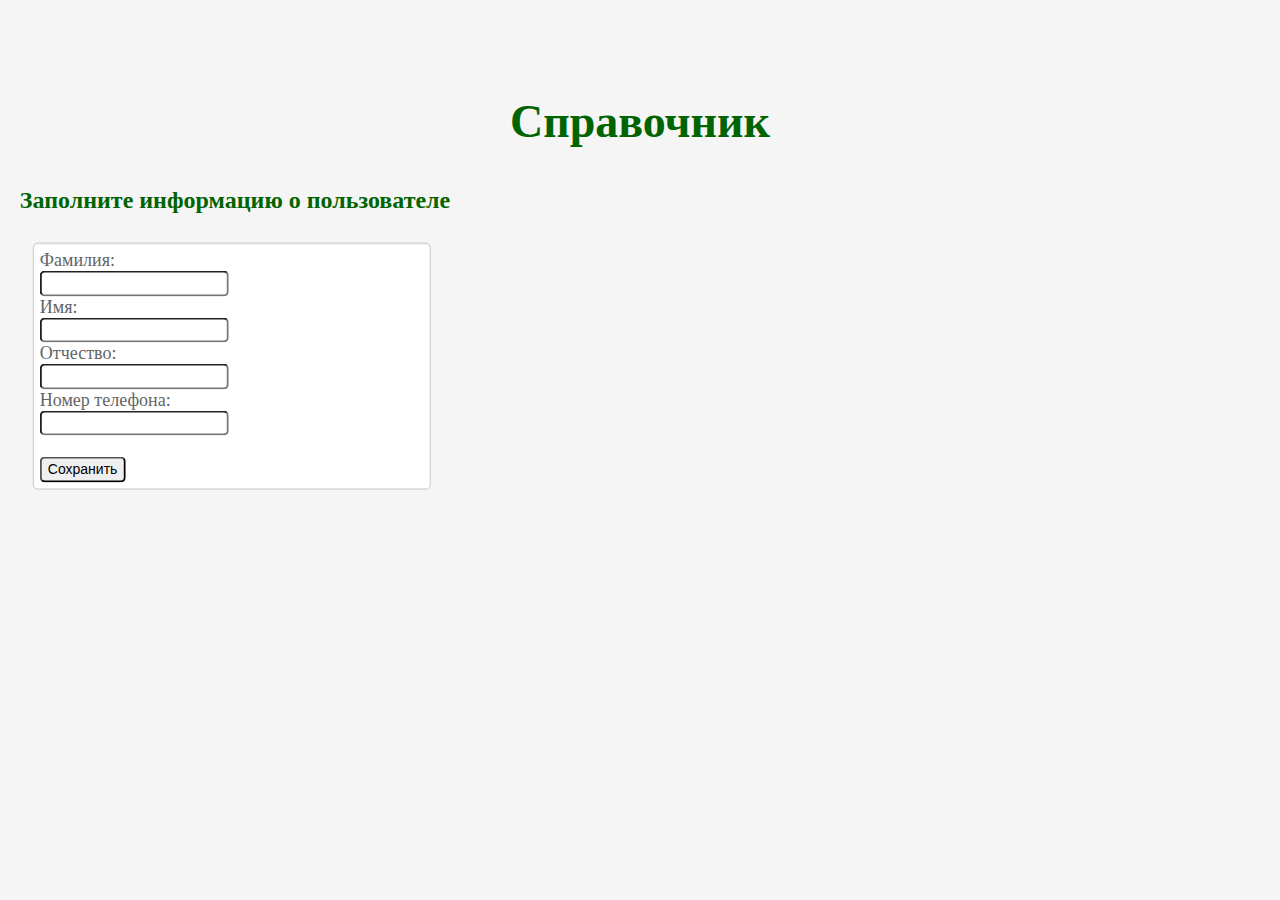
==== index.html @ 59a4aa99 "'fjwf'" ====
<!DOCTYPE html>
<html lang="en">
<head>
    <meta charset="UTF-8">
    <title>Информация о пользователе</title>
    <link rel="stylesheet" href="style.css">
</head>
<div>
<h1>Справочник</h1>
<h2>Заполните информацию о пользователе</h2>
<div id="forma"
<form>
    <label>Фамилия: </label>
    <input type="text" name="lastName">
    <label>Имя: </label>
    <input type="text" name="firsttName">
    <label>Отчество: </label>
    <input type="text" name="secondName">
    <label>Номер телефона: </label>
    <input type="tel" name="telephonNumber">
    <label>&nbsp; </label>
    <input type="submit" name="save" value="Сохранить">
</form>
</div>
</body>
</html>
---- style.css ----
body {
    background-color: whitesmoke;

}
h1 {
    position: absolute;
    top: 10%;
    left: 50%;
    transform: translate(-50%, -50%);
    font-size: 46px;
    color: darkgreen;
}

h2{
    position: absolute;
    top: 20%;
    left: 15%;
    transform: translate(-40%, -50%);
    font-size: 24px;
    color: darkgreen;
}
#forma{

    background: #fff;
    border: 1px solid #c6c7cc;
    box-shadow: inset 0 1px 1px rgba(0, 0, 0, .1);
    color: #636466;
    padding: 6px;
    margin-top: 6px;
    width: 30%;

    position: absolute;
    top: 40%;
    left: 15%;
    transform: translate(-40%, -50%);
    font-size: 18px;
    border-radius: 5px;
    overflow: hidden;

}

input {
    display: block;
    border-radius: 5px;
    font: 14px/1.4 "Helvetica Neue", Helvetica, Arial, sans-serif;
    margin: 0;
}
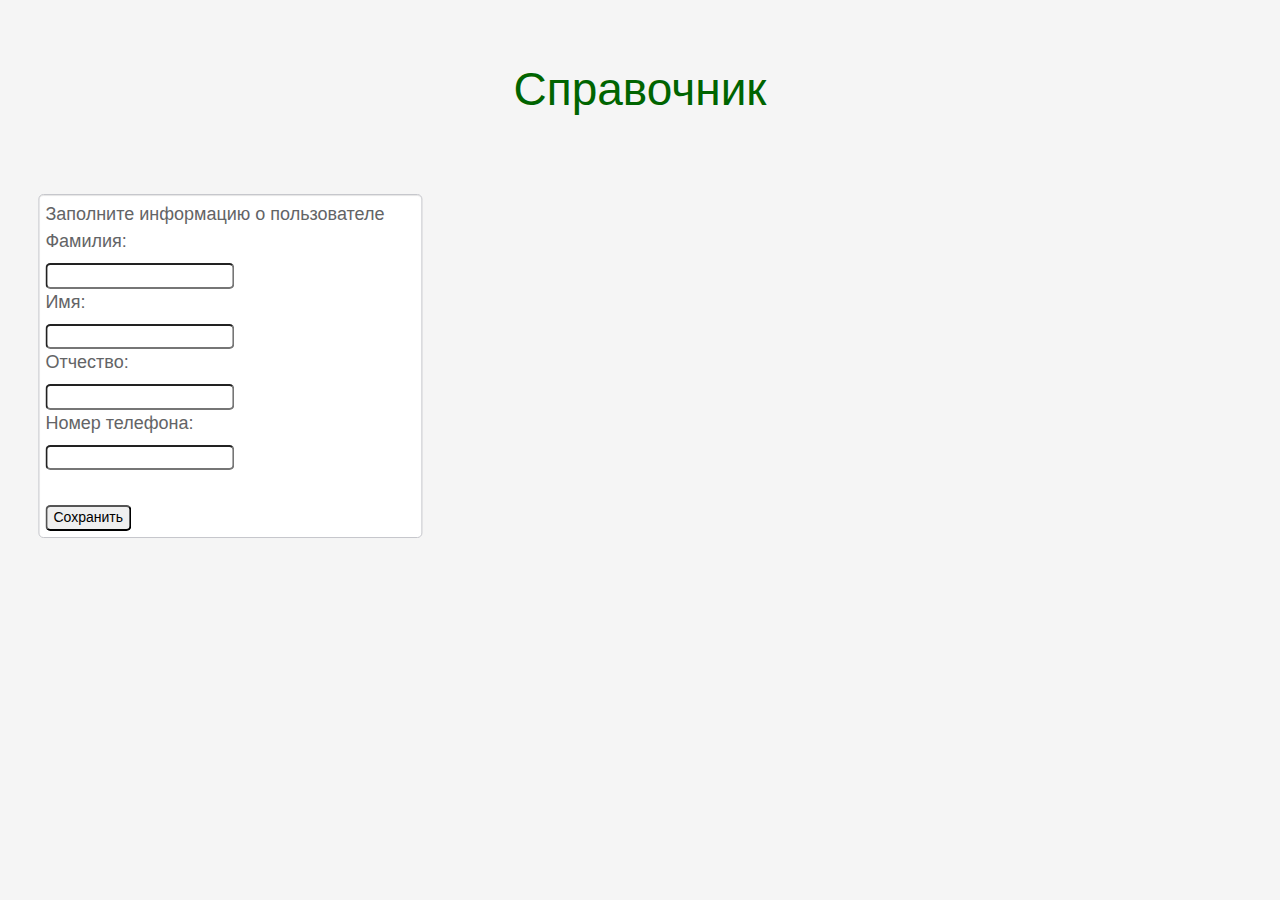
==== commit bc4779a9: "'форма'" ====
--- a/index.html
+++ b/index.html
@@ -3,13 +3,16 @@
 <head>
     <meta charset="UTF-8">
     <title>Информация о пользователе</title>
+
+   <link rel="stylesheet" href="https://stackpath.bootstrapcdn.com/bootstrap/4.5.2/css/bootstrap.min.css" integrity="sha384-JcKb8q3iqJ61gNV9KGb8thSsNjpSL0n8PARn9HuZOnIxN0hoP+VmmDGMN5t9UJ0Z" crossorigin="anonymous">
     <link rel="stylesheet" href="style.css">
 </head>
 <div>
 <h1>Справочник</h1>
-<h2>Заполните информацию о пользователе</h2>
+
 <div id="forma"
-<form>
+    <h2>Заполните информацию о пользователе</h2>
+    <form>
     <label>Фамилия: </label>
     <input type="text" name="lastName">
     <label>Имя: </label>
@@ -22,5 +25,6 @@
     <input type="submit" name="save" value="Сохранить">
 </form>
 </div>
+<script type="text/javascript" src="app.js"></script>
 </body>
 </html>--- a/style.css
+++ b/style.css
@@ -14,7 +14,7 @@
 h2{
     position: absolute;
     top: 20%;
-    left: 15%;
+    left: 25%;
     transform: translate(-40%, -50%);
     font-size: 24px;
     color: darkgreen;
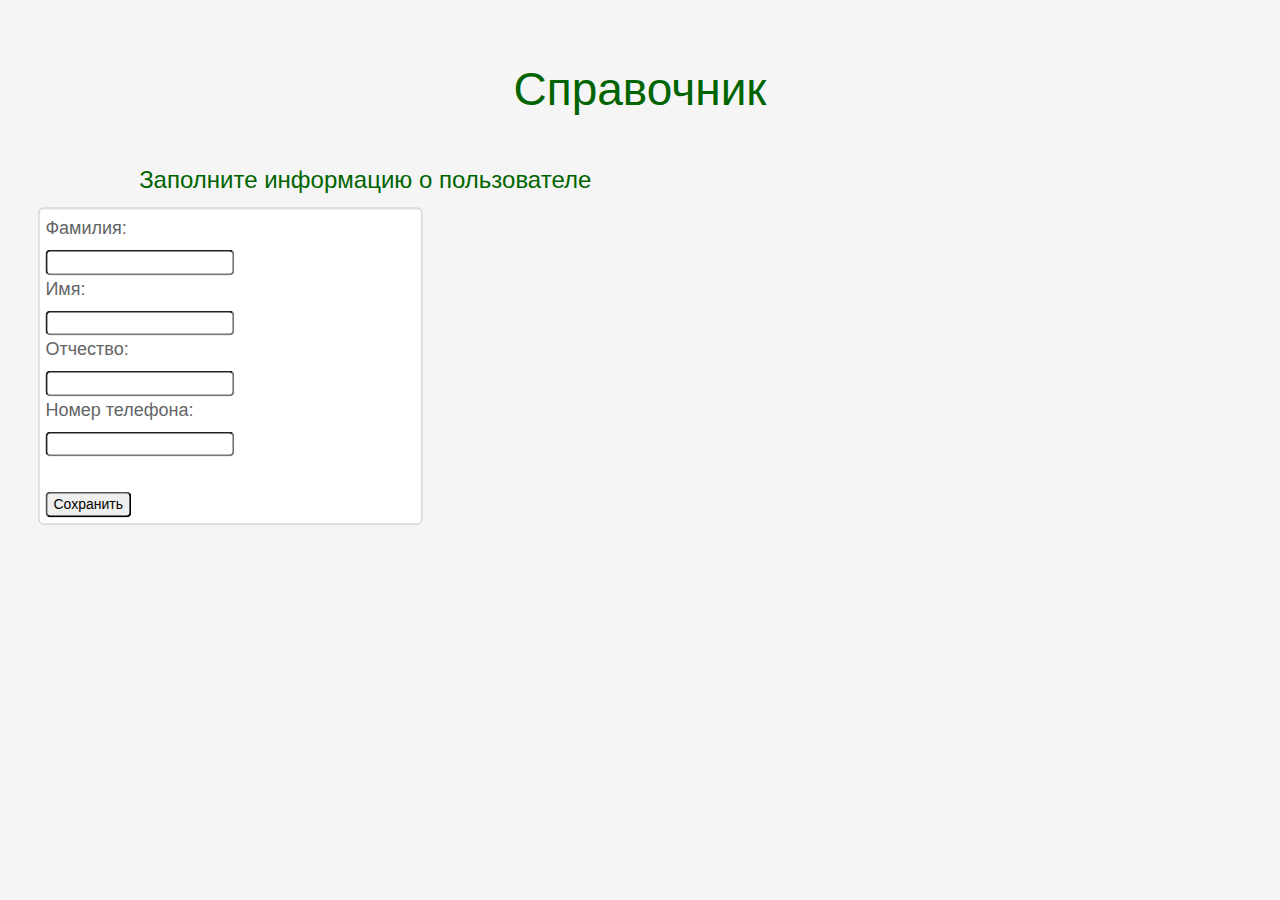
==== commit 59ff22aa: "app-style.css" ====
--- a/index.html
+++ b/index.html
@@ -8,10 +8,10 @@
     <link rel="stylesheet" href="style.css">
 </head>
 <div>
-<h1>Справочник</h1>
+<h1 id="sprav">Справочник</h1>
+    <h2>Заполните информацию о пользователе</h2>
+<div id="forma"
 
-<div id="forma"
-    <h2>Заполните информацию о пользователе</h2>
     <form>
     <label>Фамилия: </label>
     <input type="text" name="lastName">
